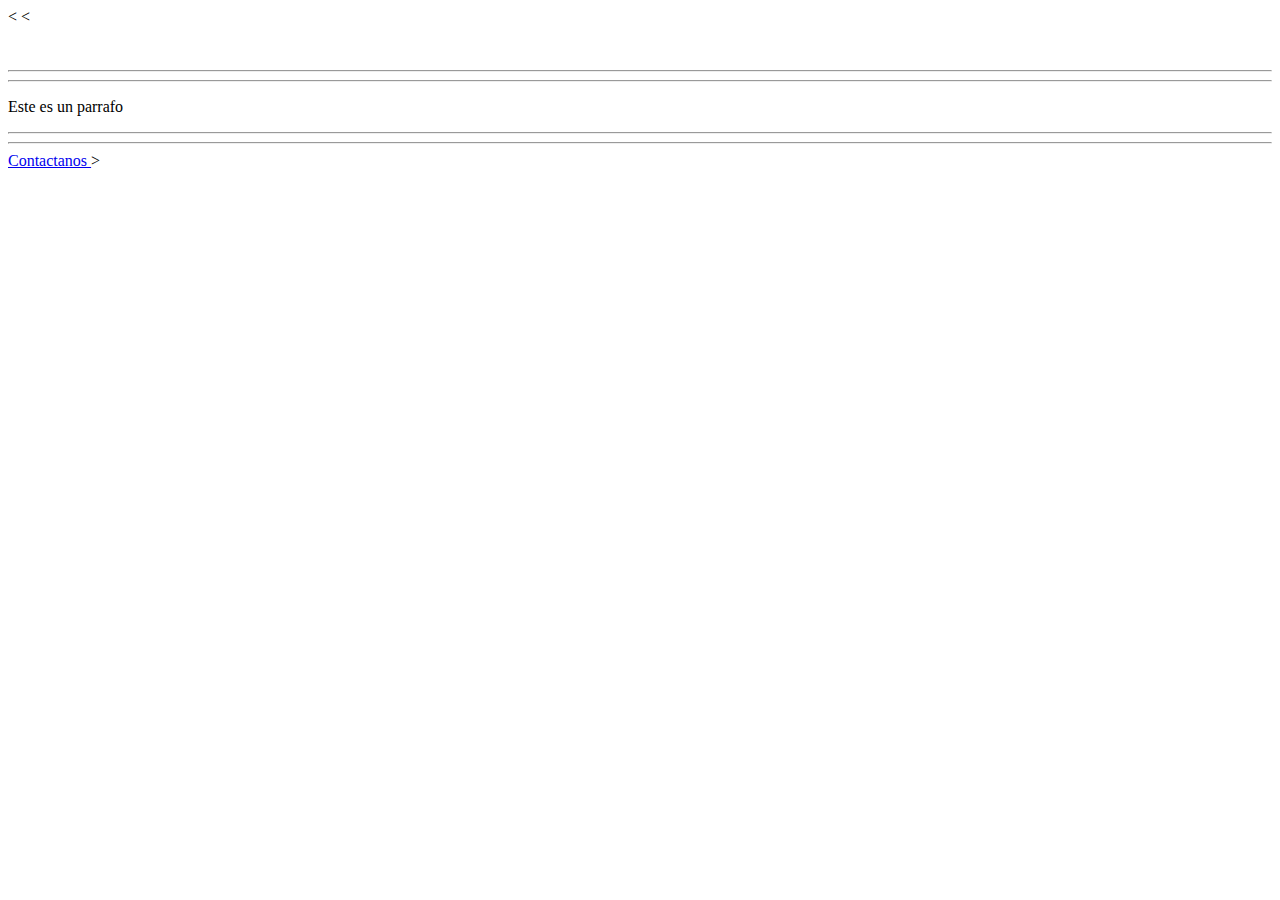
==== index.html @ 8afcc2f0 "primer commint" ====
<!<!DOCTYPE <html>
    <html lang="es">
<head> <<title> Mi primer pag</title>
</head>
<<body>
    
 
<br> 
<br><br>
<hr><hr> 
<p> Este es un parrafo </p>

<hr>
<hr>

<a href="contactanos.html"> Contactanos </a>
</body>                                                                                                         


</html>>
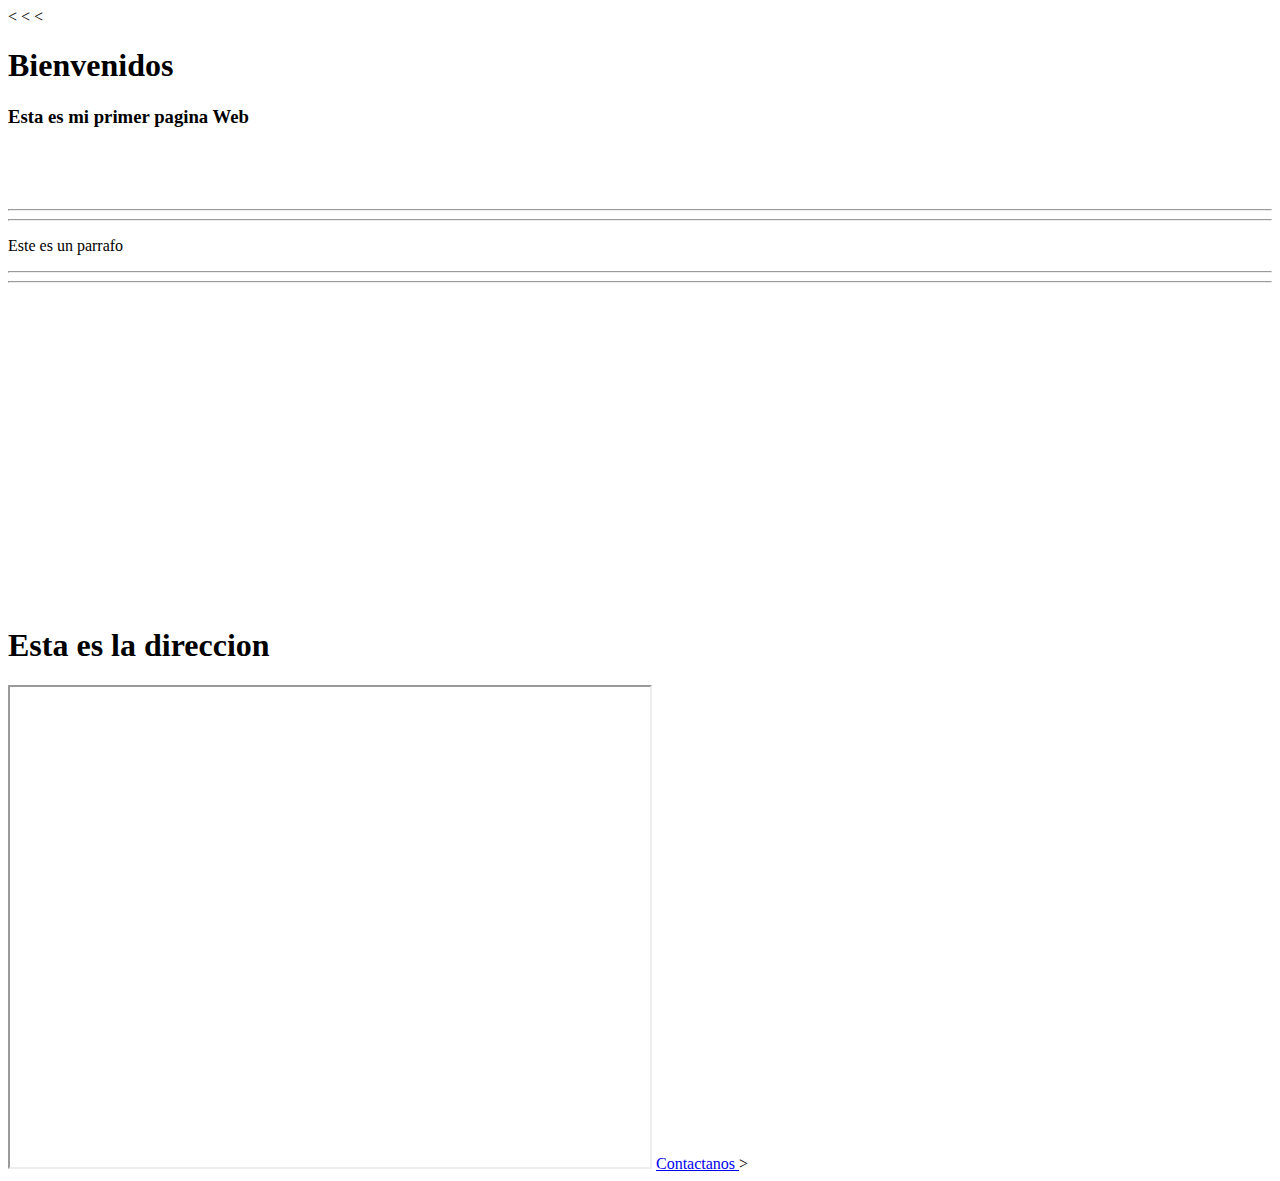
==== commit e19ab786: "Primer Commit" ====
--- a/index.html
+++ b/index.html
@@ -1,10 +1,12 @@
 <!<!DOCTYPE <html>
     <html lang="es">
 <head> <<title> Mi primer pag</title>
+<<link rel="stylesheet" href="estilos.css">
 </head>
 <<body>
     
- 
+<h1>Bienvenidos</h1> 
+<h3>Esta es mi primer pagina Web</h3>
 <br> 
 <br><br>
 <hr><hr> 
@@ -13,7 +15,14 @@
 <hr>
 <hr>
 
+<iframe width="560" height="315" src="https://www.youtube.com/embed/-yI9t47_PzI" title="YouTube video player" frameborder="0" allow="accelerometer; autoplay; clipboard-write; encrypted-media; gyroscope; picture-in-picture" allowfullscreen></iframe>
+
+
+<h1> Esta es la direccion </h1>
+
+<iframe src="https://www.google.com/maps/d/embed?mid=1O7H8Q3f4db3Qhb7fN2rQJE4wZrc&hl=es-419&ehbc=2E312F" width="640" height="480"></iframe>
 <a href="contactanos.html"> Contactanos </a>
+
 </body>                                                                                                         
 
 
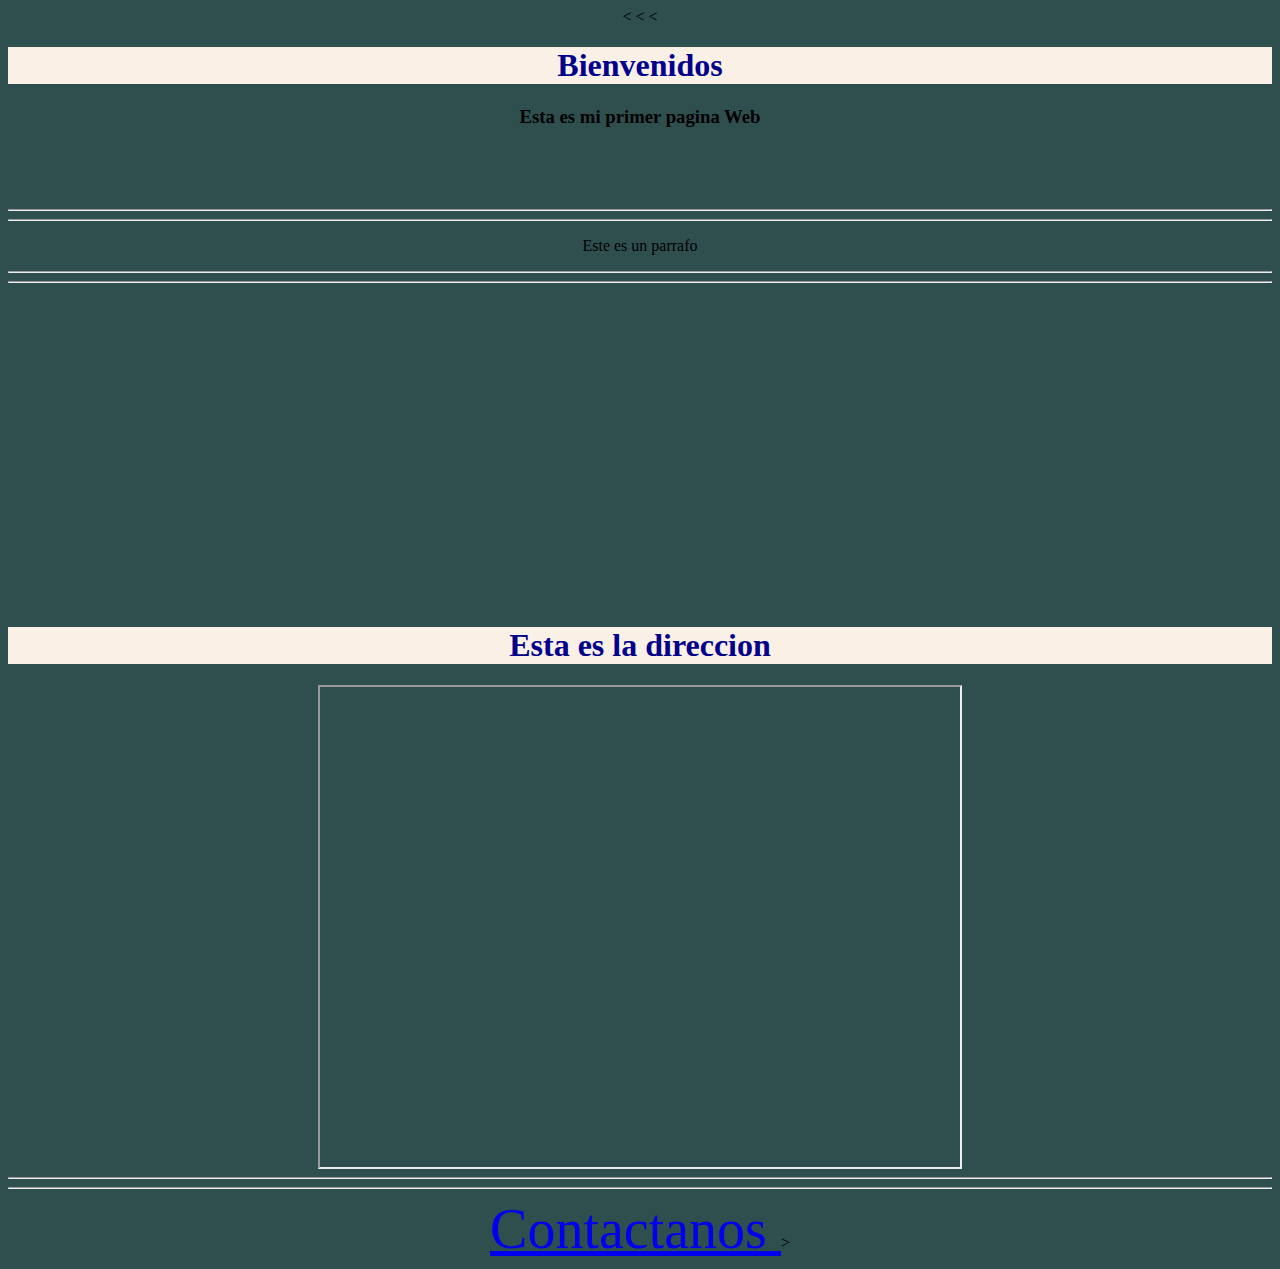
==== commit f3ec85ca: "actualizando datos" ====
--- a/index.html
+++ b/index.html
@@ -21,7 +21,11 @@
 <h1> Esta es la direccion </h1>
 
 <iframe src="https://www.google.com/maps/d/embed?mid=1O7H8Q3f4db3Qhb7fN2rQJE4wZrc&hl=es-419&ehbc=2E312F" width="640" height="480"></iframe>
-<a href="contactanos.html"> Contactanos </a>
+
+<hr>
+<hr>
+
+<a href="contactanos.html"target="_blank"> Contactanos </a>
 
 </body>                                                                                                         
 
--- a/estilos.css
+++ b/estilos.css
@@ -0,0 +1,14 @@
+h1 {
+    color:darkblue ;
+    background-color: linen;
+    
+}
+body {
+    text-align: center;
+    background-color: darkslategrey;
+    enable-background: accumulate;
+}  
+
+a {
+    font-size: 56px;
+}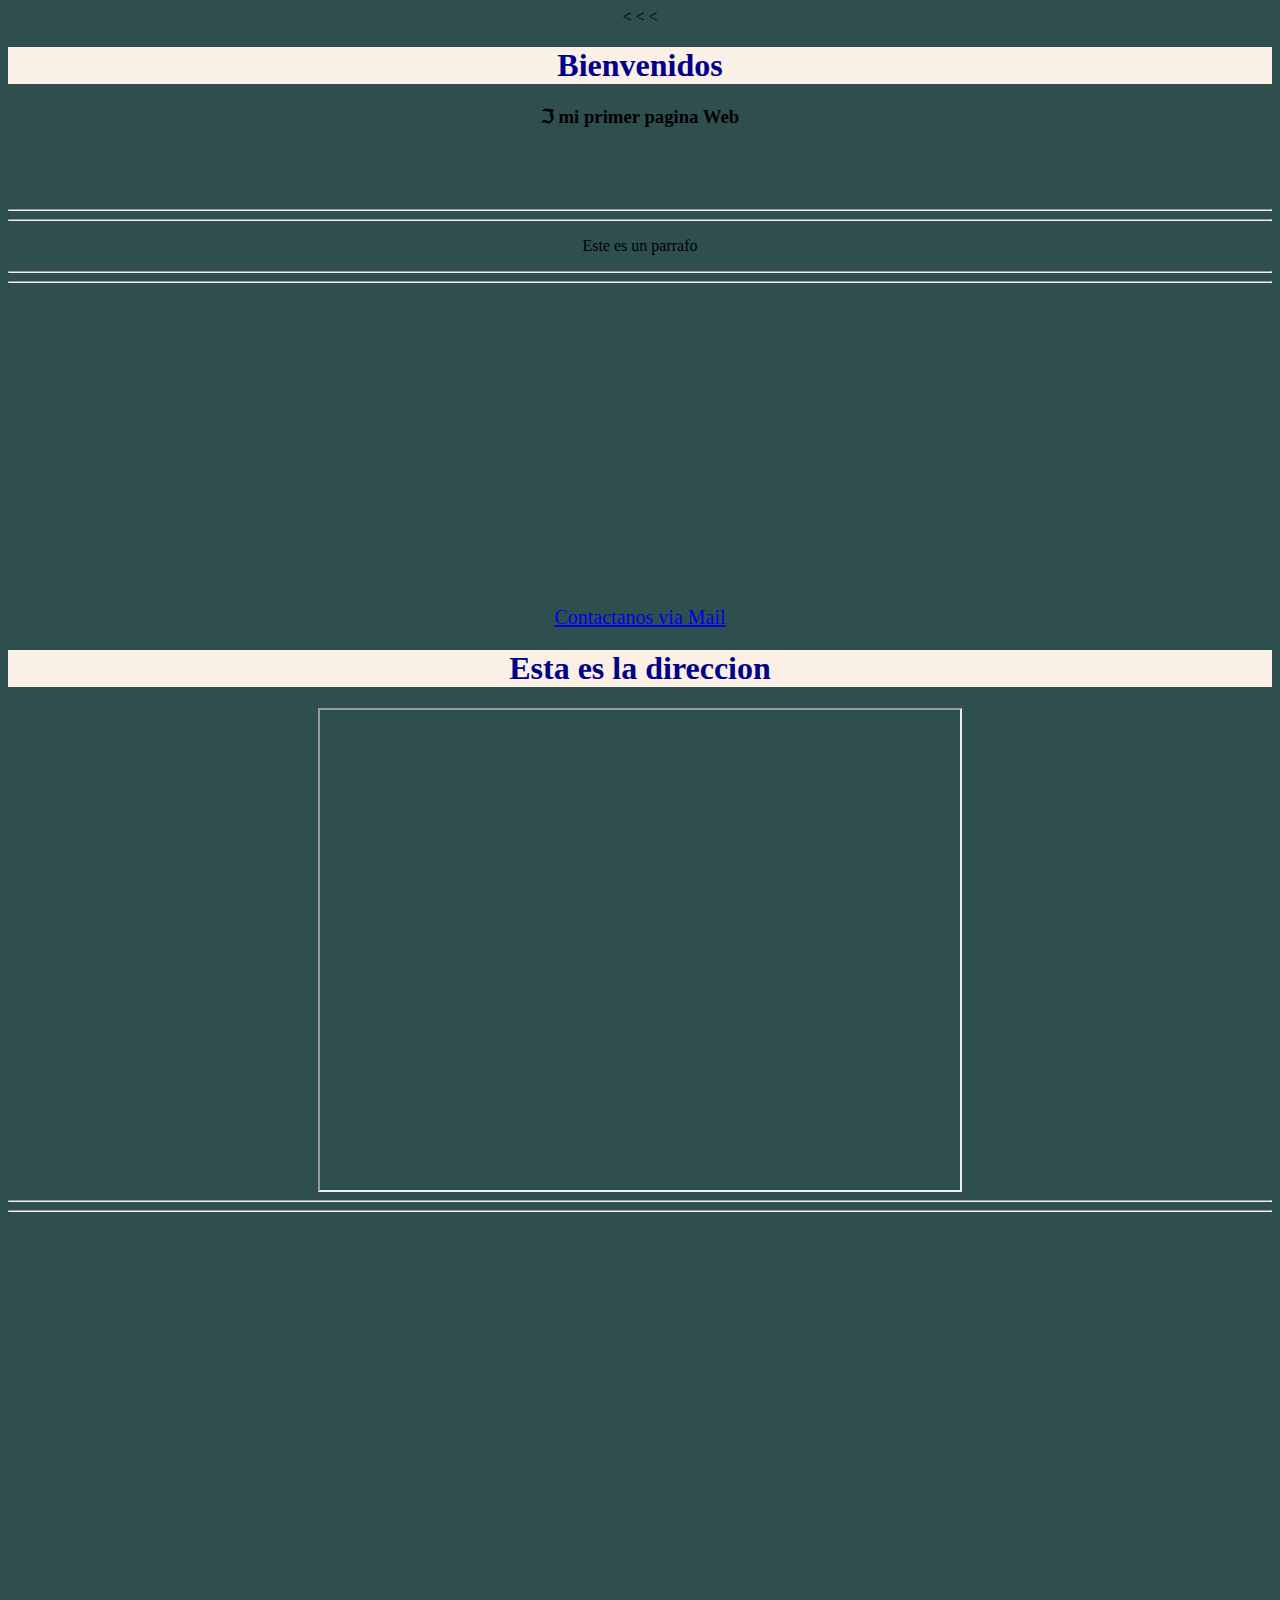
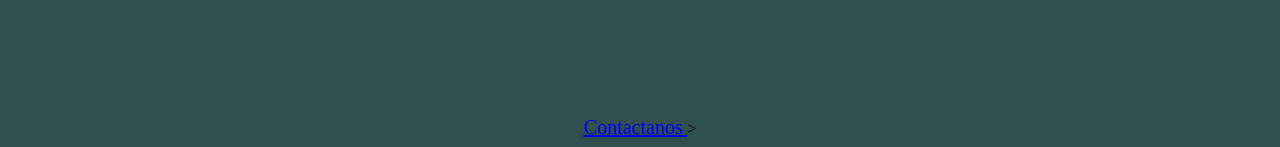
==== commit 370cb979: "primer commit" ====
--- a/index.html
+++ b/index.html
@@ -2,11 +2,15 @@
     <html lang="es">
 <head> <<title> Mi primer pag</title>
 <<link rel="stylesheet" href="estilos.css">
+
+
+
 </head>
 <<body>
     
 <h1>Bienvenidos</h1> 
-<h3>Esta es mi primer pagina Web</h3>
+<h3>&#8465;
+  mi primer pagina Web</h3>
 <br> 
 <br><br>
 <hr><hr> 
@@ -16,7 +20,8 @@
 <hr>
 
 <iframe width="560" height="315" src="https://www.youtube.com/embed/-yI9t47_PzI" title="YouTube video player" frameborder="0" allow="accelerometer; autoplay; clipboard-write; encrypted-media; gyroscope; picture-in-picture" allowfullscreen></iframe>
-
+<br>
+<a href="mailto:axxelpp94@gmail.com?subjet=Contacto desde pag web&body=Me contacto por..."> Contactanos via Mail </a>
 
 <h1> Esta es la direccion </h1>
 
@@ -24,6 +29,8 @@
 
 <hr>
 <hr>
+
+<iframe src="https://giphy.com/embed/ZY3W96Mvat8EFTCclA" width="480" height="480" frameBorder="0" ></iframe><p><a href="https://giphy.com/gifs/css-html-web-designer-quotes-ZY3W96Mvat8EFTCclA"></a></p>
 
 <a href="contactanos.html"target="_blank"> Contactanos </a>
 
--- a/estilos.css
+++ b/estilos.css
@@ -10,5 +10,6 @@
 }  
 
 a {
-    font-size: 56px;
-}+    font-size: 20px;
+}
+
